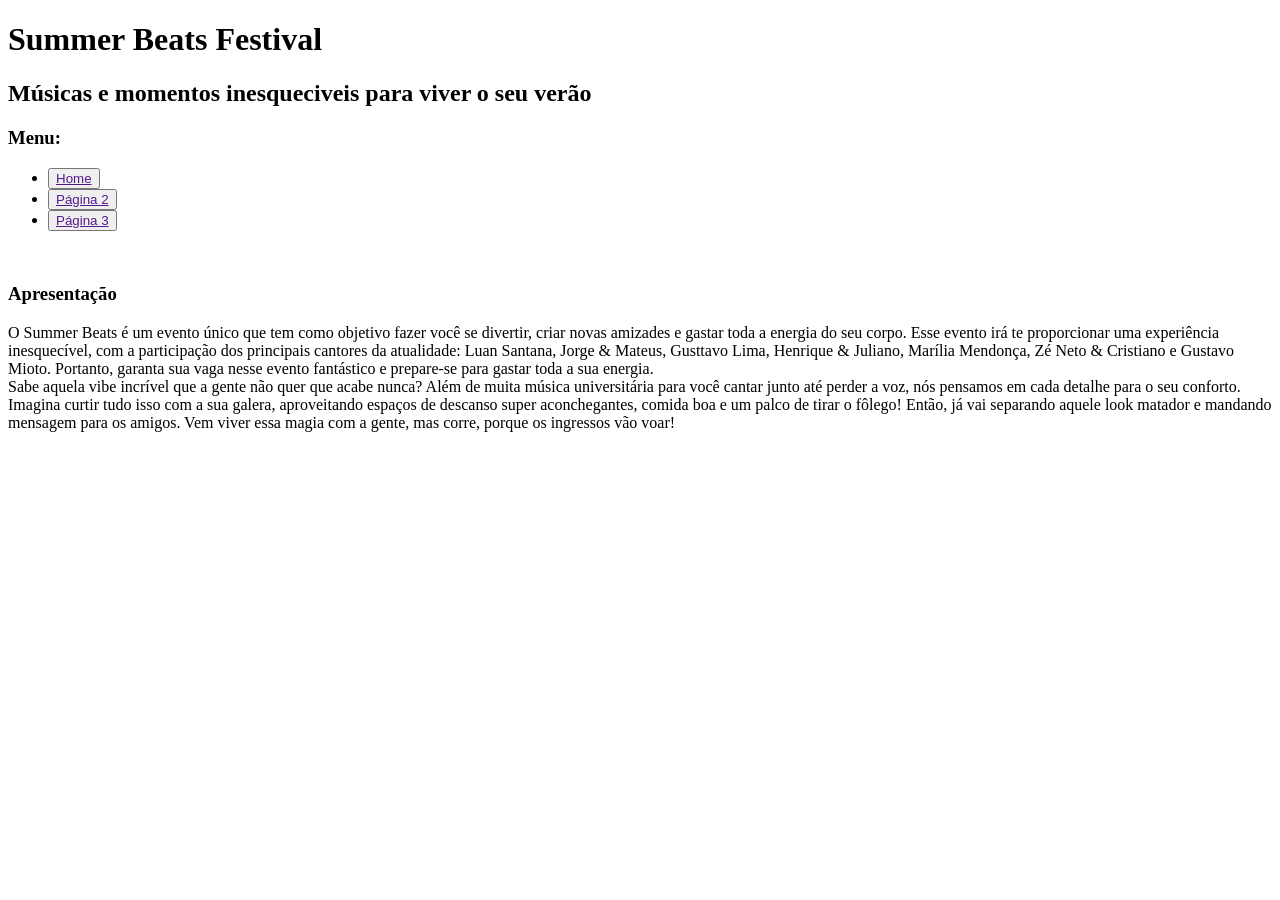
==== index.html @ 9698fafe "criação index, header e main completos" ====
<!DOCTYPE html>
<html lang="pt-BR">
<head>
    <meta charset="UTF-8">
    <meta name="viewport" content="width=device-width, initial-scale=1.0">
    <title>Summer Beats Festival</title>
</head>
<body>
    
    <header>
        <h1>Summer Beats Festival</h1>
        <h2>Músicas e momentos inesqueciveis para viver o seu verão</h2>
        <nav>
            <h3>Menu: </h3>
            <ul>
                <li><button><a href="">Home</a></button></li>
                <li><button><a href="">Página 2</a></button></li>
                <li><button><a href="">Página 3</a></button></li>
            </ul>
        </nav>
    </header>

    <main>
        <br>
        <section>
            <h3>Apresentação</h3>
        <p>O Summer Beats é um evento único que tem como objetivo fazer você se divertir, criar novas amizades e gastar toda a energia do seu corpo. Esse evento irá te proporcionar uma experiência inesquecível, com a participação dos principais cantores da atualidade: Luan Santana, Jorge & Mateus, Gusttavo Lima, Henrique & Juliano, Marília Mendonça, Zé Neto & Cristiano e Gustavo Mioto. Portanto, garanta sua vaga nesse evento fantástico e prepare-se para gastar toda a sua energia. 
        <br>
        Sabe aquela vibe incrível que a gente não quer que acabe nunca? Além de muita música universitária para você cantar junto até perder a voz, nós pensamos em cada detalhe para o seu conforto. Imagina curtir tudo isso com a sua galera, aproveitando espaços de descanso super aconchegantes, comida boa e um palco de tirar o fôlego! Então, já vai separando aquele look matador e mandando mensagem para os amigos. Vem viver essa magia com a gente, mas corre, porque os ingressos vão voar!
        </p>
        </section>
    </main>


    <footer>

    </footer>
</body>
</html>
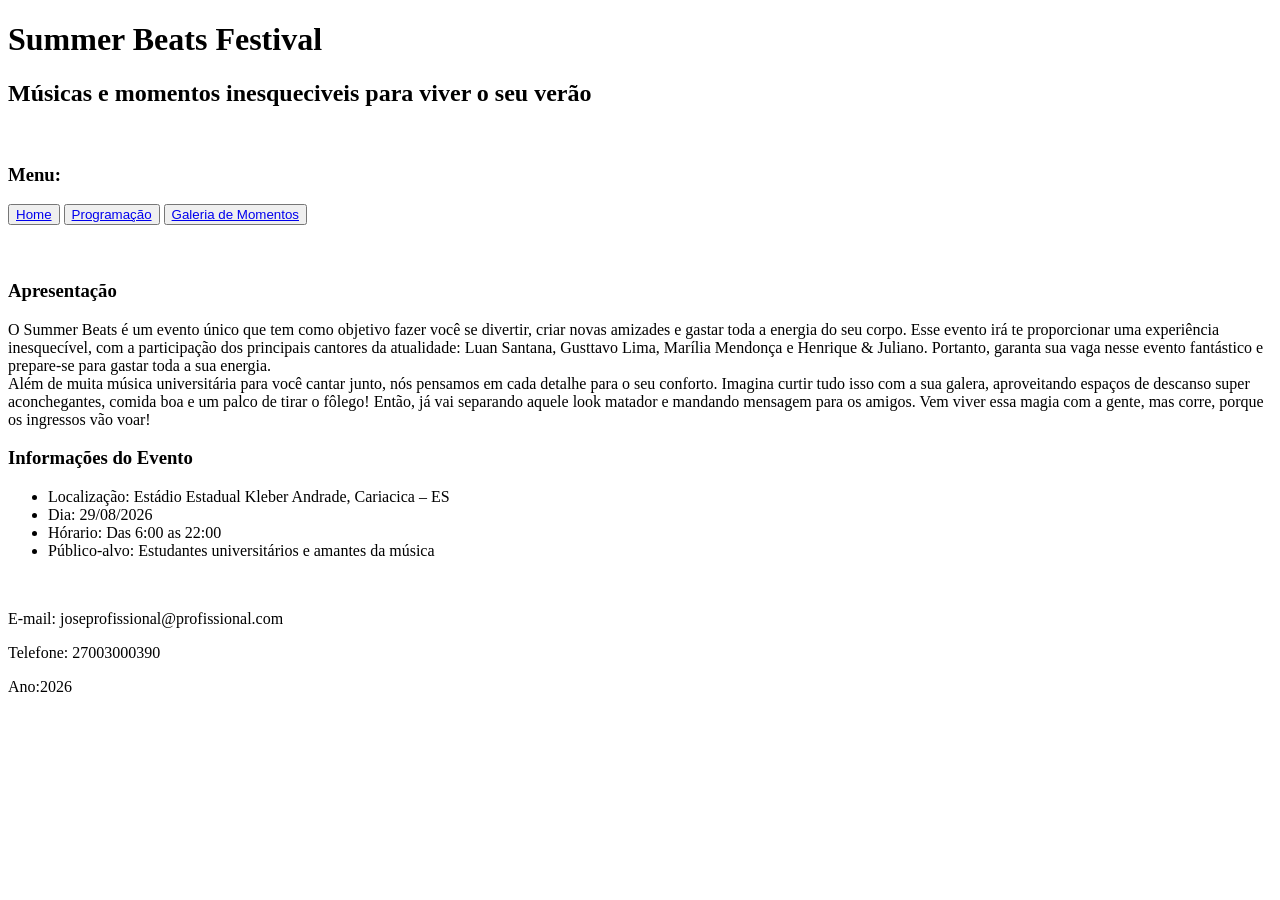
==== commit 3f2fb034: "pagina 1 e 2 completas" ====
--- a/index.html
+++ b/index.html
@@ -10,30 +10,42 @@
     <header>
         <h1>Summer Beats Festival</h1>
         <h2>Músicas e momentos inesqueciveis para viver o seu verão</h2>
+        <br>
         <nav>
             <h3>Menu: </h3>
-            <ul>
-                <li><button><a href="">Home</a></button></li>
-                <li><button><a href="">Página 2</a></button></li>
-                <li><button><a href="">Página 3</a></button></li>
-            </ul>
+            <button><a href="index.html">Home</a></button>
+            <button><a href="pagina2.html">Programação</a></button>
+            <button><a href="pagina3.html">Galeria de Momentos</a></button>
+ 
         </nav>
     </header>
 
     <main>
         <br>
+        <br>
         <section>
             <h3>Apresentação</h3>
-        <p>O Summer Beats é um evento único que tem como objetivo fazer você se divertir, criar novas amizades e gastar toda a energia do seu corpo. Esse evento irá te proporcionar uma experiência inesquecível, com a participação dos principais cantores da atualidade: Luan Santana, Jorge & Mateus, Gusttavo Lima, Henrique & Juliano, Marília Mendonça, Zé Neto & Cristiano e Gustavo Mioto. Portanto, garanta sua vaga nesse evento fantástico e prepare-se para gastar toda a sua energia. 
+        <p>O Summer Beats é um evento único que tem como objetivo fazer você se divertir, criar novas amizades e gastar toda a energia do seu corpo. Esse evento irá te proporcionar uma experiência inesquecível, com a participação dos principais cantores da atualidade: Luan Santana, Gusttavo Lima, Marília Mendonça e Henrique & Juliano. Portanto, garanta sua vaga nesse evento fantástico e prepare-se para gastar toda a sua energia. 
         <br>
-        Sabe aquela vibe incrível que a gente não quer que acabe nunca? Além de muita música universitária para você cantar junto até perder a voz, nós pensamos em cada detalhe para o seu conforto. Imagina curtir tudo isso com a sua galera, aproveitando espaços de descanso super aconchegantes, comida boa e um palco de tirar o fôlego! Então, já vai separando aquele look matador e mandando mensagem para os amigos. Vem viver essa magia com a gente, mas corre, porque os ingressos vão voar!
+        Além de muita música universitária para você cantar junto, nós pensamos em cada detalhe para o seu conforto. Imagina curtir tudo isso com a sua galera, aproveitando espaços de descanso super aconchegantes, comida boa e um palco de tirar o fôlego! Então, já vai separando aquele look matador e mandando mensagem para os amigos. Vem viver essa magia com a gente, mas corre, porque os ingressos vão voar!
         </p>
         </section>
+        <section>
+            <h3>Informações do Evento</h3>
+            <ul>
+                <li>Localização: Estádio Estadual Kleber Andrade, Cariacica – ES</li>
+                <li>Dia: 29/08/2026</li>
+                <li>Hórario: Das 6:00 as 22:00</li>
+                <li>Público-alvo: Estudantes universitários e amantes da música</li>
+            </ul>
+        </section><br>
     </main>
 
 
     <footer>
-
+        <p>E-mail: joseprofissional@profissional.com</p>
+        <p>Telefone: 27003000390</p>
+        <p>Ano:2026</p>
     </footer>
 </body>
 </html>
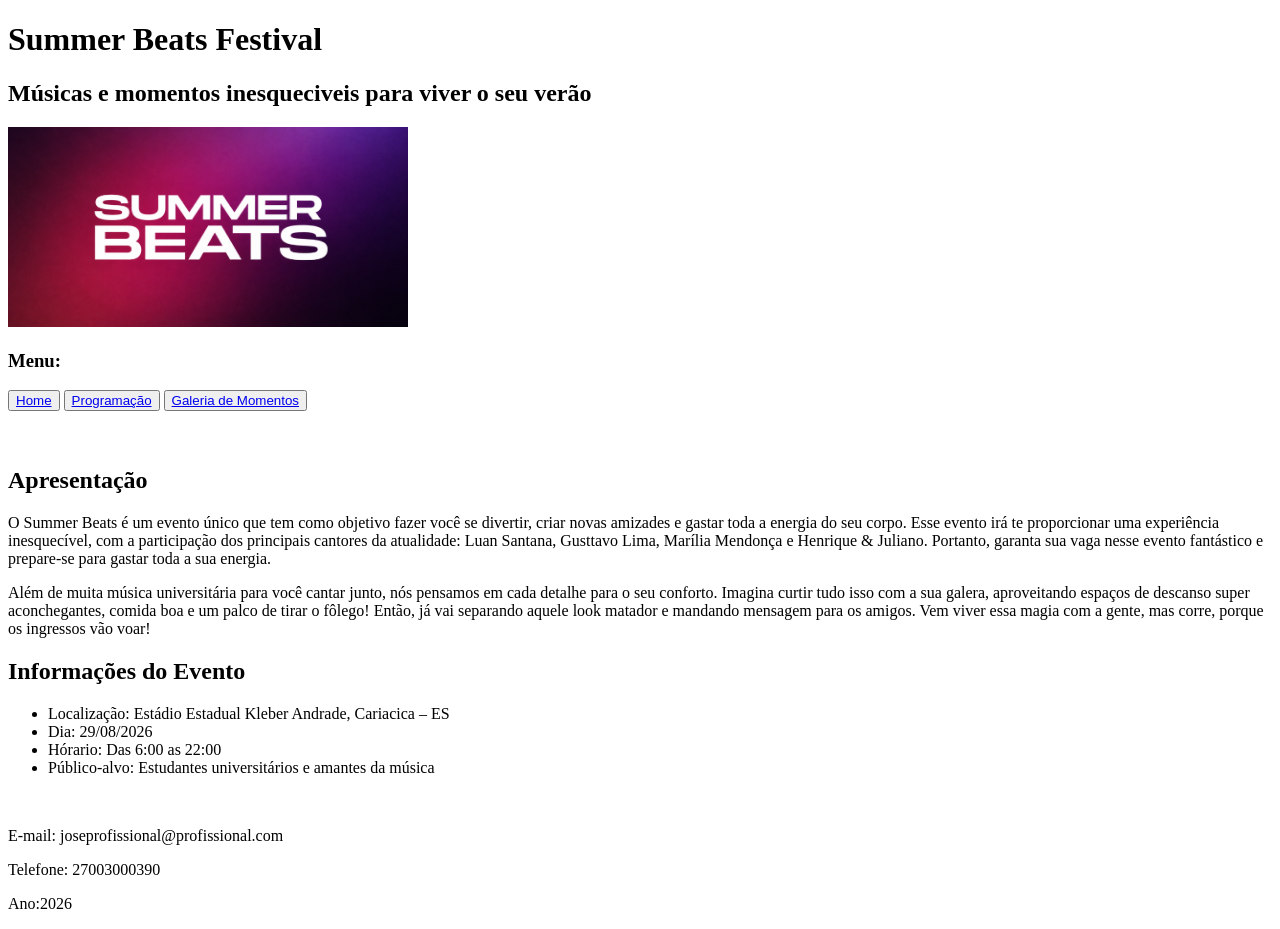
==== commit 935f728a: "atualização 1.1" ====
--- a/index.html
+++ b/index.html
@@ -10,6 +10,7 @@
     <header>
         <h1>Summer Beats Festival</h1>
         <h2>Músicas e momentos inesqueciveis para viver o seu verão</h2>
+        <img src="imagens/Summer-beats-logo.png" alt="Logo do evento" width="400px" height="200px">
         <br>
         <nav>
             <h3>Menu: </h3>
@@ -24,14 +25,13 @@
         <br>
         <br>
         <section>
-            <h3>Apresentação</h3>
-        <p>O Summer Beats é um evento único que tem como objetivo fazer você se divertir, criar novas amizades e gastar toda a energia do seu corpo. Esse evento irá te proporcionar uma experiência inesquecível, com a participação dos principais cantores da atualidade: Luan Santana, Gusttavo Lima, Marília Mendonça e Henrique & Juliano. Portanto, garanta sua vaga nesse evento fantástico e prepare-se para gastar toda a sua energia. 
-        <br>
-        Além de muita música universitária para você cantar junto, nós pensamos em cada detalhe para o seu conforto. Imagina curtir tudo isso com a sua galera, aproveitando espaços de descanso super aconchegantes, comida boa e um palco de tirar o fôlego! Então, já vai separando aquele look matador e mandando mensagem para os amigos. Vem viver essa magia com a gente, mas corre, porque os ingressos vão voar!
+            <h1>Apresentação</h1>
+        <p>O Summer Beats é um evento único que tem como objetivo fazer você se divertir, criar novas amizades e gastar toda a energia do seu corpo. Esse evento irá te proporcionar uma experiência inesquecível, com a participação dos principais cantores da atualidade: Luan Santana, Gusttavo Lima, Marília Mendonça e Henrique & Juliano. Portanto, garanta sua vaga nesse evento fantástico e prepare-se para gastar toda a sua energia.</p> 
+        <p>Além de muita música universitária para você cantar junto, nós pensamos em cada detalhe para o seu conforto. Imagina curtir tudo isso com a sua galera, aproveitando espaços de descanso super aconchegantes, comida boa e um palco de tirar o fôlego! Então, já vai separando aquele look matador e mandando mensagem para os amigos. Vem viver essa magia com a gente, mas corre, porque os ingressos vão voar!
         </p>
         </section>
         <section>
-            <h3>Informações do Evento</h3>
+            <h1>Informações do Evento</h1>
             <ul>
                 <li>Localização: Estádio Estadual Kleber Andrade, Cariacica – ES</li>
                 <li>Dia: 29/08/2026</li>
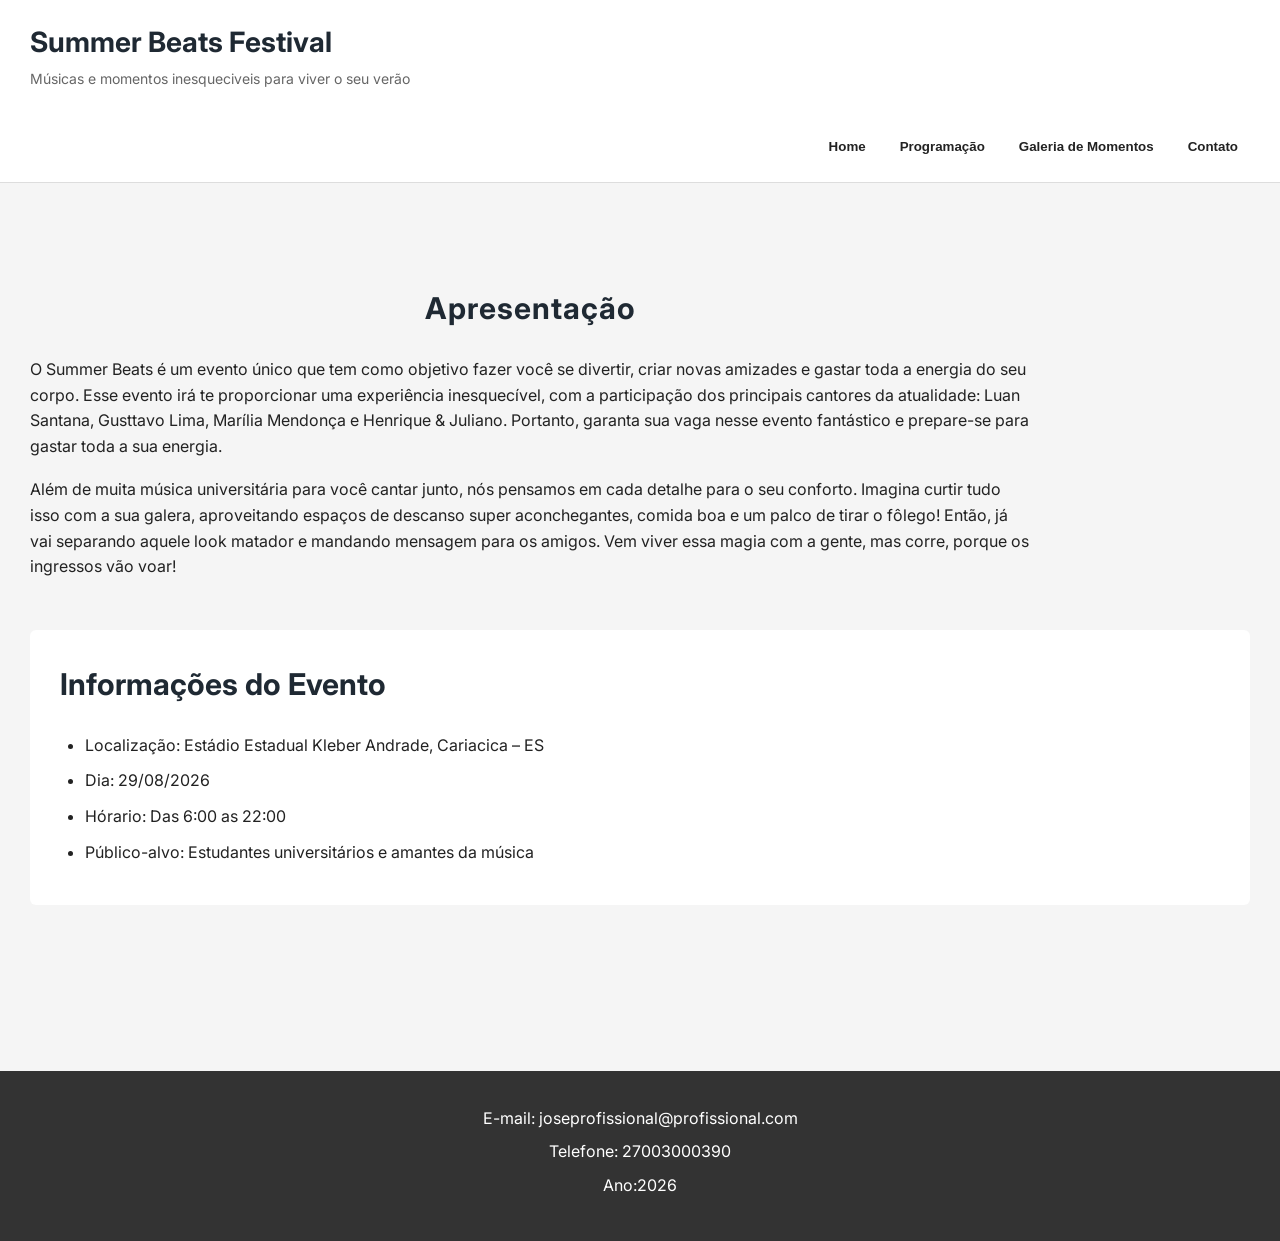
==== commit 2349f496: "implementando os css's, criando pagina contato" ====
--- a/index.html
+++ b/index.html
@@ -1,51 +1,71 @@
-<!DOCTYPE html>
+<!doctype html>
 <html lang="pt-BR">
-<head>
-    <meta charset="UTF-8">
-    <meta name="viewport" content="width=device-width, initial-scale=1.0">
+  <head>
+    <meta charset="UTF-8" />
+    <meta name="viewport" content="width=device-width, initial-scale=1.0" />
     <title>Summer Beats Festival</title>
-</head>
-<body>
-    
+    <link rel="stylesheet" href="css/style.css">
+    <style>
+    .subtitulo-destaque {
+        color: #666666;
+        margin: 0 0 15px 0;
+        text-align: left;
+    }
+</style>
+  </head>
+  <body>
     <header>
-        <h1>Summer Beats Festival</h1>
-        <h2>Músicas e momentos inesqueciveis para viver o seu verão</h2>
-        <img src="imagens/Summer-beats-logo.png" alt="Logo do evento" width="400px" height="200px">
-        <br>
-        <nav>
-            <h3>Menu: </h3>
-            <button><a href="index.html">Home</a></button>
-            <button><a href="pagina2.html">Programação</a></button>
-            <button><a href="pagina3.html">Galeria de Momentos</a></button>
- 
-        </nav>
+      <h1>Summer Beats Festival</h1>
+      <h2 class="subtitulo-destaque">Músicas e momentos inesqueciveis para viver o seu verão</h2>
+      <br/>
+      <nav>
+        <h3>Menu:</h3>
+        <button><a href="index.html">Home</a></button>
+        <button><a href="pagina2.html">Programação</a></button>
+        <button><a href="pagina3.html">Galeria de Momentos</a></button>
+        <button><a href="contato.html">Contato</a></button>
+      </nav>
     </header>
 
     <main>
-        <br>
-        <br>
-        <section>
-            <h1>Apresentação</h1>
-        <p>O Summer Beats é um evento único que tem como objetivo fazer você se divertir, criar novas amizades e gastar toda a energia do seu corpo. Esse evento irá te proporcionar uma experiência inesquecível, com a participação dos principais cantores da atualidade: Luan Santana, Gusttavo Lima, Marília Mendonça e Henrique & Juliano. Portanto, garanta sua vaga nesse evento fantástico e prepare-se para gastar toda a sua energia.</p> 
-        <p>Além de muita música universitária para você cantar junto, nós pensamos em cada detalhe para o seu conforto. Imagina curtir tudo isso com a sua galera, aproveitando espaços de descanso super aconchegantes, comida boa e um palco de tirar o fôlego! Então, já vai separando aquele look matador e mandando mensagem para os amigos. Vem viver essa magia com a gente, mas corre, porque os ingressos vão voar!
+      <br />
+      <br />
+      <section class="apresentacao">
+        <h1 style="letter-spacing: 1px; text-align: center;">Apresentação</h1>
+        <p>
+          O Summer Beats é um evento único que tem como objetivo fazer você se
+          divertir, criar novas amizades e gastar toda a energia do seu corpo.
+          Esse evento irá te proporcionar uma experiência inesquecível, com a
+          participação dos principais cantores da atualidade: Luan Santana,
+          Gusttavo Lima, Marília Mendonça e Henrique & Juliano. Portanto,
+          garanta sua vaga nesse evento fantástico e prepare-se para gastar toda
+          a sua energia.
         </p>
-        </section>
-        <section>
-            <h1>Informações do Evento</h1>
-            <ul>
-                <li>Localização: Estádio Estadual Kleber Andrade, Cariacica – ES</li>
-                <li>Dia: 29/08/2026</li>
-                <li>Hórario: Das 6:00 as 22:00</li>
-                <li>Público-alvo: Estudantes universitários e amantes da música</li>
-            </ul>
-        </section><br>
+        <p>
+          Além de muita música universitária para você cantar junto, nós
+          pensamos em cada detalhe para o seu conforto. Imagina curtir tudo isso
+          com a sua galera, aproveitando espaços de descanso super
+          aconchegantes, comida boa e um palco de tirar o fôlego! Então, já vai
+          separando aquele look matador e mandando mensagem para os amigos. Vem
+          viver essa magia com a gente, mas corre, porque os ingressos vão voar!
+        </p>
+      </section>
+      <section class="informacoes-evento">
+        <h1>Informações do Evento</h1>
+        <ul>
+          <li>Localização: Estádio Estadual Kleber Andrade, Cariacica – ES</li>
+          <li>Dia: 29/08/2026</li>
+          <li>Hórario: Das 6:00 as 22:00</li>
+          <li>Público-alvo: Estudantes universitários e amantes da música</li>
+        </ul>
+      </section>
+      <br />
     </main>
 
-
     <footer>
-        <p>E-mail: joseprofissional@profissional.com</p>
-        <p>Telefone: 27003000390</p>
-        <p>Ano:2026</p>
+      <p>E-mail: joseprofissional@profissional.com</p>
+      <p>Telefone: 27003000390</p>
+      <p>Ano:2026</p>
     </footer>
-</body>
-</html>+  </body>
+</html>
--- a/css/style.css
+++ b/css/style.css
@@ -0,0 +1,408 @@
+@import url('https://fonts.googleapis.com/css2?family=Inter:wght@400;500;600;700&display=swap');
+
+* {
+    margin: 0;
+    padding: 0;
+    box-sizing: border-box;
+}
+
+html {
+    scroll-behavior: smooth;
+}
+
+body {
+    font-family: 'Inter', Arial, sans-serif;
+    background-color: #f5f5f5;
+    color: #222222;
+    line-height: 1.6;
+}
+
+main {
+    width: 100%;
+    max-width: 1400px;
+    margin: 0 auto;
+    padding: 50px 30px;
+}
+
+section {
+    margin-bottom: 50px;
+}
+
+h1 {
+    color: #1f2933;
+    font-size: 30px;
+    margin-bottom: 25px;
+}
+
+h2 {
+    color: #333333;
+    font-size: 22px;
+    margin-bottom: 20px;
+}
+
+h3 {
+    color: #333333;
+}
+
+p {
+    margin-bottom: 18px;
+}
+
+
+/* =========================================================
+   CABEÇALHO
+   ========================================================= */
+
+header {
+    background-color: #ffffff;
+    border-bottom: 1px solid #dddddd;
+    padding: 20px 30px;
+}
+
+header h1 {
+    color: #1f2933;
+    font-size: 28px;
+    margin-bottom: 3px;
+}
+
+header h2 {
+    color: #666666;
+    font-size: 14px;
+    font-weight: 400;
+    margin-bottom: 15px;
+}
+
+header img {
+    display: block;
+    width: 100%;
+    max-width: 400px;
+    height: auto;
+    margin: 15px auto;
+}
+
+
+/* =========================================================
+   MENU - FLEXBOX
+   ========================================================= */
+
+nav {
+    display: flex;
+    justify-content: flex-end;
+    align-items: center;
+    gap: 10px;
+    flex-wrap: wrap;
+}
+
+nav h3 {
+    display: none;
+}
+
+nav button {
+    border: none;
+    background-color: transparent;
+    padding: 8px 12px;
+}
+
+nav a {
+    color: #222222;
+    text-decoration: none;
+    font-weight: 600;
+    transition: color 0.2s ease;
+}
+
+nav a:hover {
+    color: #087ff5;
+}
+
+
+/* =========================================================
+   HOME
+   ========================================================= */
+
+.apresentacao {
+    max-width: 1000px;
+}
+
+.informacoes-evento {
+    background-color: #ffffff;
+    padding: 30px;
+    border-radius: 6px;
+}
+
+.informacoes-evento ul {
+    padding-left: 25px;
+}
+
+.informacoes-evento li {
+    margin-bottom: 10px;
+}
+
+
+/* =========================================================
+   PÁGINA DE SERVIÇOS
+   ========================================================= */
+
+.programacao {
+    width: 100%;
+}
+
+.tabela-programacao {
+    width: 100%;
+    border-collapse: collapse;
+    background-color: #ffffff;
+    border: 1px solid #dddddd;
+    margin-top: 20px;
+}
+
+.tabela-programacao th {
+    background-color: #333333;
+    color: #ffffff;
+    padding: 15px;
+    text-align: left;
+}
+
+.tabela-programacao td {
+    padding: 15px;
+    border-bottom: 1px solid #dddddd;
+}
+
+.tabela-programacao tr:hover {
+    background-color: #eeeeee;
+}
+
+
+/* =========================================================
+   PÁGINA DE CASES
+   GRID
+   ========================================================= */
+
+.galeria {
+    width: 100%;
+}
+
+.cases-container {
+    display: grid;
+    grid-template-columns: repeat(3, 1fr);
+    gap: 25px;
+    width: 100%;
+}
+
+.case-card {
+    display: flex;
+    flex-direction: column;
+    align-items: center;
+    background-color: #ffffff;
+    border: 1px solid #dddddd;
+    border-radius: 6px;
+    padding: 20px;
+    overflow: hidden;
+    transition: transform 0.2s ease;
+}
+
+.case-card:hover {
+    transform: translateY(-4px);
+}
+
+.case-card img {
+    width: 100%;
+    max-width: 300px;
+    height: 200px;
+    object-fit: cover;
+    border-radius: 5px;
+    margin-bottom: 18px;
+}
+
+.case-card h3 {
+    width: 100%;
+    margin-bottom: 10px;
+    font-size: 18px;
+}
+
+.case-card p {
+    width: 100%;
+    color: #555555;
+}
+
+
+/* =========================================================
+   FORMULÁRIO DE CONTATO
+   ========================================================= */
+
+#contato {
+    width: 100%;
+}
+
+.contato-container {
+    max-width: 1100px;
+    margin: 0 auto;
+}
+
+.formulario {
+    width: 100%;
+    max-width: 540px;
+    margin: 0 auto;
+}
+
+.form-group {
+    display: flex;
+    flex-direction: column;
+    margin-bottom: 18px;
+}
+
+.form-group label {
+    font-weight: 600;
+    margin-bottom: 8px;
+}
+
+.form-group input,
+.form-group textarea {
+    width: 100%;
+    border: 1px solid #d5d5d5;
+    border-radius: 4px;
+    padding: 12px;
+    font-family: 'Inter', Arial, sans-serif;
+    font-size: 14px;
+    background-color: #ffffff;
+}
+
+.form-group input {
+    height: 42px;
+}
+
+.form-group textarea {
+    min-height: 130px;
+    resize: vertical;
+}
+
+.form-group input:focus,
+.form-group textarea:focus {
+    outline: none;
+    border-color: #087ff5;
+}
+
+.botao-enviar {
+    width: 100%;
+    border: none;
+    border-radius: 4px;
+    padding: 13px;
+    background-color: #087ff5;
+    color: #ffffff;
+    font-size: 14px;
+    font-weight: 600;
+    cursor: pointer;
+}
+
+.botao-enviar:hover {
+    background-color: #0669cc;
+}
+
+
+/* =========================================================
+   BOTÃO FIXO - POSITION
+   ========================================================= */
+
+.botao-contato-fixo {
+    position: fixed;
+    right: 20px;
+    bottom: 20px;
+    background-color: #087ff5;
+    color: #ffffff;
+    text-decoration: none;
+    padding: 12px 18px;
+    border-radius: 5px;
+    font-weight: 600;
+    box-shadow: 0 3px 10px rgba(0, 0, 0, 0.2);
+}
+
+
+/* =========================================================
+   FOOTER
+   ========================================================= */
+
+footer {
+    background-color: #333333;
+    color: #ffffff;
+    text-align: center;
+    padding: 35px 20px;
+    margin-top: 40px;
+}
+
+footer p {
+    margin-bottom: 8px;
+}
+
+footer a {
+    color: #ffffff;
+    text-decoration: none;
+}
+
+
+/* =========================================================
+   RESPONSIVIDADE
+   ========================================================= */
+
+@media (max-width: 900px) {
+
+    .cases-container {
+        grid-template-columns: repeat(2, 1fr);
+    }
+
+}
+
+@media (max-width: 768px) {
+
+    header {
+        padding: 20px;
+    }
+
+    header h1 {
+        font-size: 24px;
+    }
+
+    nav {
+        justify-content: center;
+    }
+
+    main {
+        padding: 35px 20px;
+    }
+
+    h1 {
+        font-size: 26px;
+    }
+
+    .tabela-programacao {
+        display: block;
+        overflow-x: auto;
+    }
+
+    .formulario {
+        max-width: 100%;
+    }
+
+}
+
+@media (max-width: 600px) {
+
+    .cases-container {
+        grid-template-columns: 1fr;
+    }
+
+    nav {
+        flex-direction: column;
+        gap: 2px;
+    }
+
+    nav button {
+        width: 100%;
+    }
+
+    header img {
+        max-width: 100%;
+    }
+
+    main {
+        padding: 25px 15px;
+    }
+
+}
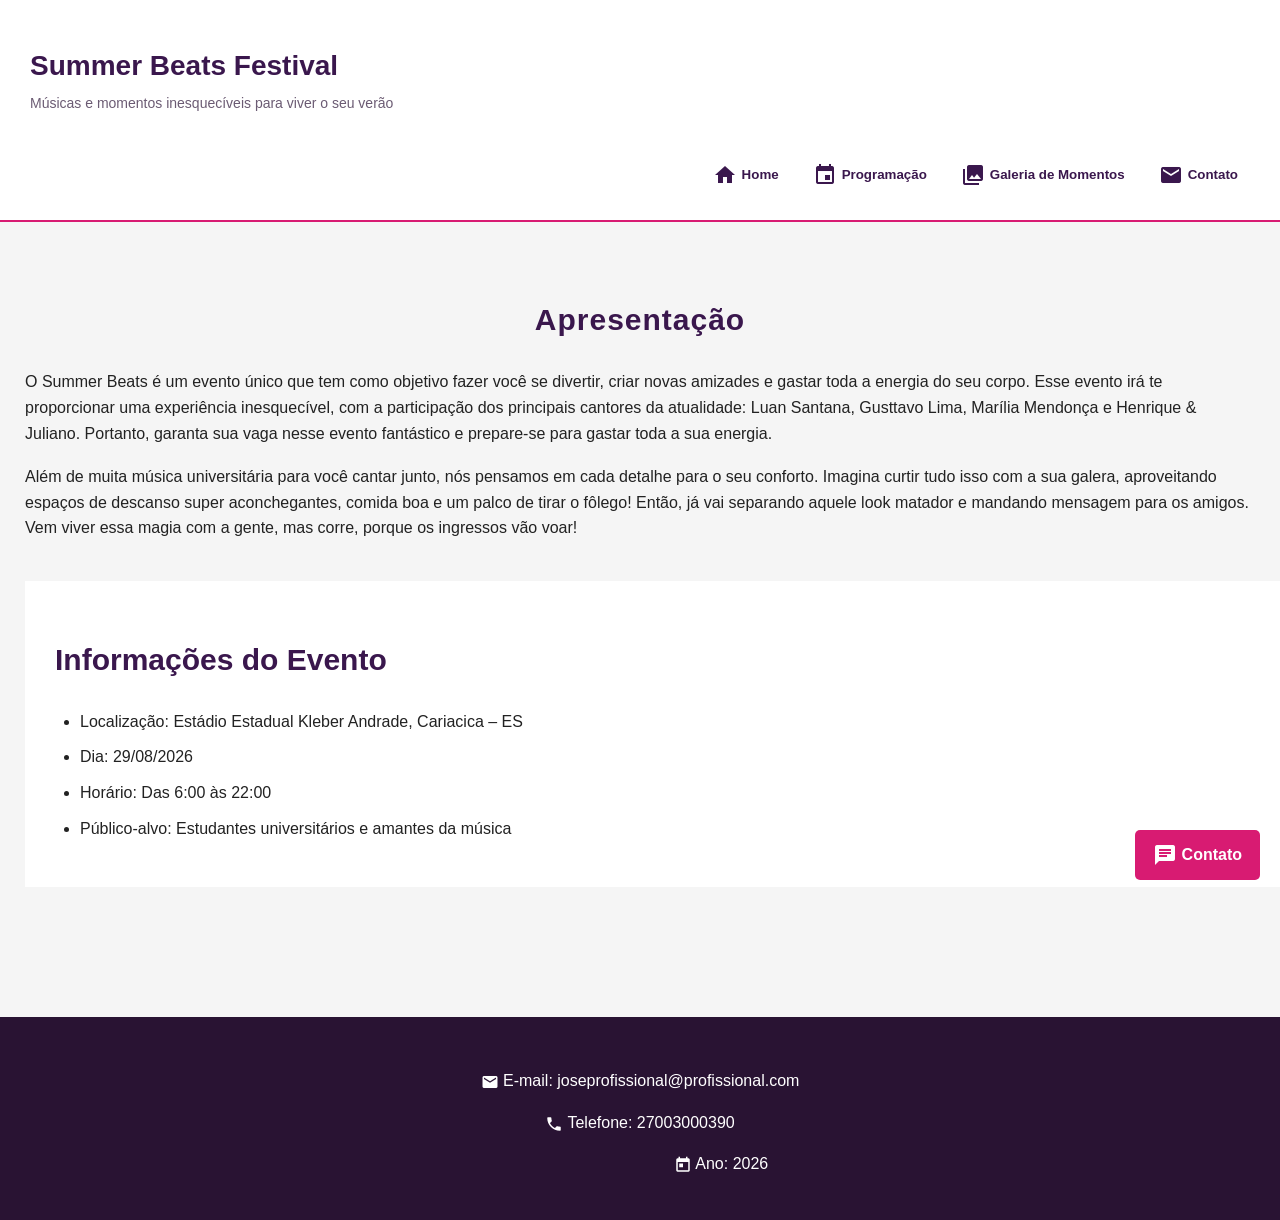
==== commit 8fa3a853: "finalização do projeto[" ====
--- a/index.html
+++ b/index.html
@@ -1,71 +1,114 @@
 <!doctype html>
 <html lang="pt-BR">
-  <head>
-    <meta charset="UTF-8" />
-    <meta name="viewport" content="width=device-width, initial-scale=1.0" />
+<head>
+    <meta charset="UTF-8">
+    <meta name="viewport" content="width=device-width, initial-scale=1.0">
     <title>Summer Beats Festival</title>
     <link rel="stylesheet" href="css/style.css">
+    <link href="https://fonts.googleapis.com/icon?family=Material+Icons" rel="stylesheet">
     <style>
-    .subtitulo-destaque {
-        color: #666666;
-        margin: 0 0 15px 0;
-        text-align: left;
-    }
-</style>
-  </head>
-  <body>
+        .subtitulo-destaque {
+            color: #6b5b73;
+            margin: 0 0 15px 0;
+            text-align: left;
+        }
+    </style>
+</head>
+<body>
     <header>
-      <h1>Summer Beats Festival</h1>
-      <h2 class="subtitulo-destaque">Músicas e momentos inesqueciveis para viver o seu verão</h2>
-      <br/>
-      <nav>
-        <h3>Menu:</h3>
-        <button><a href="index.html">Home</a></button>
-        <button><a href="pagina2.html">Programação</a></button>
-        <button><a href="pagina3.html">Galeria de Momentos</a></button>
-        <button><a href="contato.html">Contato</a></button>
-      </nav>
+        <h1>Summer Beats Festival</h1>
+        <h2 class="subtitulo-destaque">
+            Músicas e momentos inesquecíveis para viver o seu verão
+        </h2>
+        <br>
+        <nav>
+            <h3>Menu:</h3>
+            <button>
+                <a href="index.html">
+                    <span class="material-icons">home</span>
+                    Home
+                </a>
+            </button>
+            <button>
+                <a href="pagina2.html">
+                    <span class="material-icons">event</span>
+                    Programação
+                </a>
+            </button>
+            <button>
+                <a href="pagina3.html">
+                    <span class="material-icons">photo_library</span>
+                    Galeria de Momentos
+                </a>
+            </button>
+            <button>
+                <a href="contato.html">
+                    <span class="material-icons">mail</span>
+                    Contato
+                </a>
+            </button>
+        </nav>
     </header>
-
     <main>
-      <br />
-      <br />
-      <section class="apresentacao">
-        <h1 style="letter-spacing: 1px; text-align: center;">Apresentação</h1>
+        <section class="apresentacao">
+            <h1 style="letter-spacing: 1px; text-align: center;">
+                Apresentação
+            </h1>
+            <p>
+                O Summer Beats é um evento único que tem como objetivo fazer você
+                se divertir, criar novas amizades e gastar toda a energia do seu
+                corpo. Esse evento irá te proporcionar uma experiência
+                inesquecível, com a participação dos principais cantores da
+                atualidade: Luan Santana, Gusttavo Lima, Marília Mendonça e
+                Henrique & Juliano. Portanto, garanta sua vaga nesse evento
+                fantástico e prepare-se para gastar toda a sua energia.
+            </p>
+            <p>
+                Além de muita música universitária para você cantar junto, nós
+                pensamos em cada detalhe para o seu conforto. Imagina curtir tudo
+                isso com a sua galera, aproveitando espaços de descanso super
+                aconchegantes, comida boa e um palco de tirar o fôlego! Então, já
+                vai separando aquele look matador e mandando mensagem para os
+                amigos. Vem viver essa magia com a gente, mas corre, porque os
+                ingressos vão voar!
+            </p>
+        </section>
+        <section class="informacoes-evento">
+            <h1>Informações do Evento</h1>
+            <ul>
+                <li>
+                    Localização: Estádio Estadual Kleber Andrade,
+                    Cariacica – ES
+                </li>
+                <li>
+                    Dia: 29/08/2026
+                </li>
+                <li>
+                    Horário: Das 6:00 às 22:00
+                </li>
+                <li>
+                    Público-alvo: Estudantes universitários e amantes da música
+                </li>
+            </ul>
+        </section>
+    </main>
+    <footer id="rodape">
         <p>
-          O Summer Beats é um evento único que tem como objetivo fazer você se
-          divertir, criar novas amizades e gastar toda a energia do seu corpo.
-          Esse evento irá te proporcionar uma experiência inesquecível, com a
-          participação dos principais cantores da atualidade: Luan Santana,
-          Gusttavo Lima, Marília Mendonça e Henrique & Juliano. Portanto,
-          garanta sua vaga nesse evento fantástico e prepare-se para gastar toda
-          a sua energia.
+            <span class="material-icons">email</span>
+            E-mail: joseprofissional@profissional.com
         </p>
         <p>
-          Além de muita música universitária para você cantar junto, nós
-          pensamos em cada detalhe para o seu conforto. Imagina curtir tudo isso
-          com a sua galera, aproveitando espaços de descanso super
-          aconchegantes, comida boa e um palco de tirar o fôlego! Então, já vai
-          separando aquele look matador e mandando mensagem para os amigos. Vem
-          viver essa magia com a gente, mas corre, porque os ingressos vão voar!
+            <span class="material-icons">phone</span>
+            Telefone: 27003000390
         </p>
-      </section>
-      <section class="informacoes-evento">
-        <h1>Informações do Evento</h1>
-        <ul>
-          <li>Localização: Estádio Estadual Kleber Andrade, Cariacica – ES</li>
-          <li>Dia: 29/08/2026</li>
-          <li>Hórario: Das 6:00 as 22:00</li>
-          <li>Público-alvo: Estudantes universitários e amantes da música</li>
-        </ul>
-      </section>
-      <br />
-    </main>
-
-    <footer>
-      <p>E-mail: joseprofissional@profissional.com</p>
-      <p>Telefone: 27003000390</p>
-      <p>Ano:2026</p>
+        <p>
+            <span class="material-icons">calendar_today</span>
+            Ano: 2026
+        </p>
     </footer>
-  </body>
-</html>
+    <a href="contato.html" class="botao-contato-fixo">
+        <span class="material-icons">chat</span>
+        Contato
+    </a>
+</body>
+</html>
--- a/css/style.css
+++ b/css/style.css
@@ -1,27 +1,20 @@
-@import url('https://fonts.googleapis.com/css2?family=Inter:wght@400;500;600;700&display=swap');
-
-* {
+body {
     margin: 0;
     padding: 0;
-    box-sizing: border-box;
-}
-
-html {
-    scroll-behavior: smooth;
-}
-
-body {
     font-family: 'Inter', Arial, sans-serif;
     background-color: #f5f5f5;
     color: #222222;
     line-height: 1.6;
+    display: flex;
+    flex-direction: column;
+    min-height: 100vh;
 }
 
 main {
-    width: 100%;
-    max-width: 1400px;
-    margin: 0 auto;
-    padding: 50px 30px;
+    width: auto;
+    margin: 0;
+    padding: 50px 25px;
+    flex: 1;
 }
 
 section {
@@ -29,68 +22,49 @@
 }
 
 h1 {
-    color: #1f2933;
+    color: #3a174d;
     font-size: 30px;
     margin-bottom: 25px;
 }
 
 h2 {
-    color: #333333;
+    color: #6b5b73;
     font-size: 22px;
     margin-bottom: 20px;
 }
 
 h3 {
-    color: #333333;
+    color: #3a174d;
 }
 
 p {
     margin-bottom: 18px;
 }
 
-
-/* =========================================================
-   CABEÇALHO
-   ========================================================= */
-
 header {
     background-color: #ffffff;
-    border-bottom: 1px solid #dddddd;
-    padding: 20px 30px;
+    border-bottom: 2px solid #d81b72;
+    padding: 25px 30px;
 }
 
 header h1 {
-    color: #1f2933;
+    color: #3a174d;
     font-size: 28px;
     margin-bottom: 3px;
 }
 
 header h2 {
-    color: #666666;
+    color: #6b5b73;
     font-size: 14px;
     font-weight: 400;
     margin-bottom: 15px;
 }
 
-header img {
-    display: block;
-    width: 100%;
-    max-width: 400px;
-    height: auto;
-    margin: 15px auto;
-}
-
-
-/* =========================================================
-   MENU - FLEXBOX
-   ========================================================= */
-
 nav {
     display: flex;
     justify-content: flex-end;
     align-items: center;
     gap: 10px;
-    flex-wrap: wrap;
 }
 
 nav h3 {
@@ -104,29 +78,37 @@
 }
 
 nav a {
-    color: #222222;
+    display: flex;
+    align-items: center;
+    gap: 5px;
+    color: #3a174d;
     text-decoration: none;
     font-weight: 600;
-    transition: color 0.2s ease;
 }
 
 nav a:hover {
-    color: #087ff5;
-}
-
-
-/* =========================================================
-   HOME
-   ========================================================= */
+    color: #d81b72;
+}
+
+.material-icons {
+    font-size: 20px;
+    vertical-align: middle;
+}
 
 .apresentacao {
-    max-width: 1000px;
+    width: 100%;
+    margin-bottom: 40px;
+}
+
+.apresentacao p {
+    width: 100%;
 }
 
 .informacoes-evento {
+    width: 100%;
     background-color: #ffffff;
     padding: 30px;
-    border-radius: 6px;
+    margin-bottom: 40px;
 }
 
 .informacoes-evento ul {
@@ -137,11 +119,6 @@
     margin-bottom: 10px;
 }
 
-
-/* =========================================================
-   PÁGINA DE SERVIÇOS
-   ========================================================= */
-
 .programacao {
     width: 100%;
 }
@@ -155,7 +132,7 @@
 }
 
 .tabela-programacao th {
-    background-color: #333333;
+    background-color: #3a174d;
     color: #ffffff;
     padding: 15px;
     text-align: left;
@@ -166,15 +143,10 @@
     border-bottom: 1px solid #dddddd;
 }
 
+
 .tabela-programacao tr:hover {
-    background-color: #eeeeee;
-}
-
-
-/* =========================================================
-   PÁGINA DE CASES
-   GRID
-   ========================================================= */
+    background-color: #f8e4ef;
+}
 
 .galeria {
     width: 100%;
@@ -188,221 +160,122 @@
 }
 
 .case-card {
-    display: flex;
-    flex-direction: column;
-    align-items: center;
     background-color: #ffffff;
     border: 1px solid #dddddd;
     border-radius: 6px;
     padding: 20px;
-    overflow: hidden;
-    transition: transform 0.2s ease;
-}
-
-.case-card:hover {
-    transform: translateY(-4px);
 }
 
 .case-card img {
     width: 100%;
-    max-width: 300px;
-    height: 200px;
-    object-fit: cover;
+    height: 400px;
     border-radius: 5px;
     margin-bottom: 18px;
 }
 
 .case-card h3 {
-    width: 100%;
     margin-bottom: 10px;
     font-size: 18px;
 }
 
 .case-card p {
-    width: 100%;
     color: #555555;
 }
 
-
-/* =========================================================
-   FORMULÁRIO DE CONTATO
-   ========================================================= */
-
-#contato {
-    width: 100%;
-}
-
 .contato-container {
+    width: 100%;
     max-width: 1100px;
     margin: 0 auto;
 }
 
+
 .formulario {
     width: 100%;
     max-width: 540px;
     margin: 0 auto;
 }
 
+
 .form-group {
     display: flex;
     flex-direction: column;
     margin-bottom: 18px;
 }
+
 
 .form-group label {
     font-weight: 600;
     margin-bottom: 8px;
-}
+    color: #3a174d;
+}
+
 
 .form-group input,
 .form-group textarea {
-    width: 100%;
+    width: 95%;
     border: 1px solid #d5d5d5;
-    border-radius: 4px;
-    padding: 12px;
+    border-radius: 10px;
+    padding: 15px;
     font-family: 'Inter', Arial, sans-serif;
-    font-size: 14px;
-    background-color: #ffffff;
-}
+    font-size: 15px;
+    background-color: #ffffff;
+}
+
 
 .form-group input {
-    height: 42px;
-}
+    height: 40px;
+}
+
 
 .form-group textarea {
-    min-height: 130px;
-    resize: vertical;
-}
-
-.form-group input:focus,
-.form-group textarea:focus {
-    outline: none;
-    border-color: #087ff5;
-}
+    min-height: 100px;
+}
+
 
 .botao-enviar {
     width: 100%;
     border: none;
-    border-radius: 4px;
-    padding: 13px;
-    background-color: #087ff5;
-    color: #ffffff;
-    font-size: 14px;
-    font-weight: 600;
-    cursor: pointer;
-}
+    border-radius: 10px;
+    padding: 15px;
+    background-color: #d81b72;
+    color: #ffffff;
+    font-size: 15px;
+    font-weight: 500;
+}
+
 
 .botao-enviar:hover {
-    background-color: #0669cc;
-}
-
-
-/* =========================================================
-   BOTÃO FIXO - POSITION
-   ========================================================= */
+    background-color: #a91559;
+}
 
 .botao-contato-fixo {
     position: fixed;
     right: 20px;
     bottom: 20px;
-    background-color: #087ff5;
+    background-color: #d81b72;
     color: #ffffff;
     text-decoration: none;
     padding: 12px 18px;
     border-radius: 5px;
     font-weight: 600;
-    box-shadow: 0 3px 10px rgba(0, 0, 0, 0.2);
-}
-
-
-/* =========================================================
-   FOOTER
-   ========================================================= */
-
-footer {
-    background-color: #333333;
+}
+
+.botao-contato-fixo:hover {
+    background-color: #a91559;
+}
+
+#rodape {
+    background-color: #291333;
     color: #ffffff;
     text-align: center;
     padding: 35px 20px;
     margin-top: 40px;
 }
 
-footer p {
+#rodape p {
     margin-bottom: 8px;
 }
 
-footer a {
-    color: #ffffff;
-    text-decoration: none;
-}
-
-
-/* =========================================================
-   RESPONSIVIDADE
-   ========================================================= */
-
-@media (max-width: 900px) {
-
-    .cases-container {
-        grid-template-columns: repeat(2, 1fr);
-    }
-
-}
-
-@media (max-width: 768px) {
-
-    header {
-        padding: 20px;
-    }
-
-    header h1 {
-        font-size: 24px;
-    }
-
-    nav {
-        justify-content: center;
-    }
-
-    main {
-        padding: 35px 20px;
-    }
-
-    h1 {
-        font-size: 26px;
-    }
-
-    .tabela-programacao {
-        display: block;
-        overflow-x: auto;
-    }
-
-    .formulario {
-        max-width: 100%;
-    }
-
-}
-
-@media (max-width: 600px) {
-
-    .cases-container {
-        grid-template-columns: 1fr;
-    }
-
-    nav {
-        flex-direction: column;
-        gap: 2px;
-    }
-
-    nav button {
-        width: 100%;
-    }
-
-    header img {
-        max-width: 100%;
-    }
-
-    main {
-        padding: 25px 15px;
-    }
-
+#rodape .material-icons {
+    font-size: 18px;
 }
